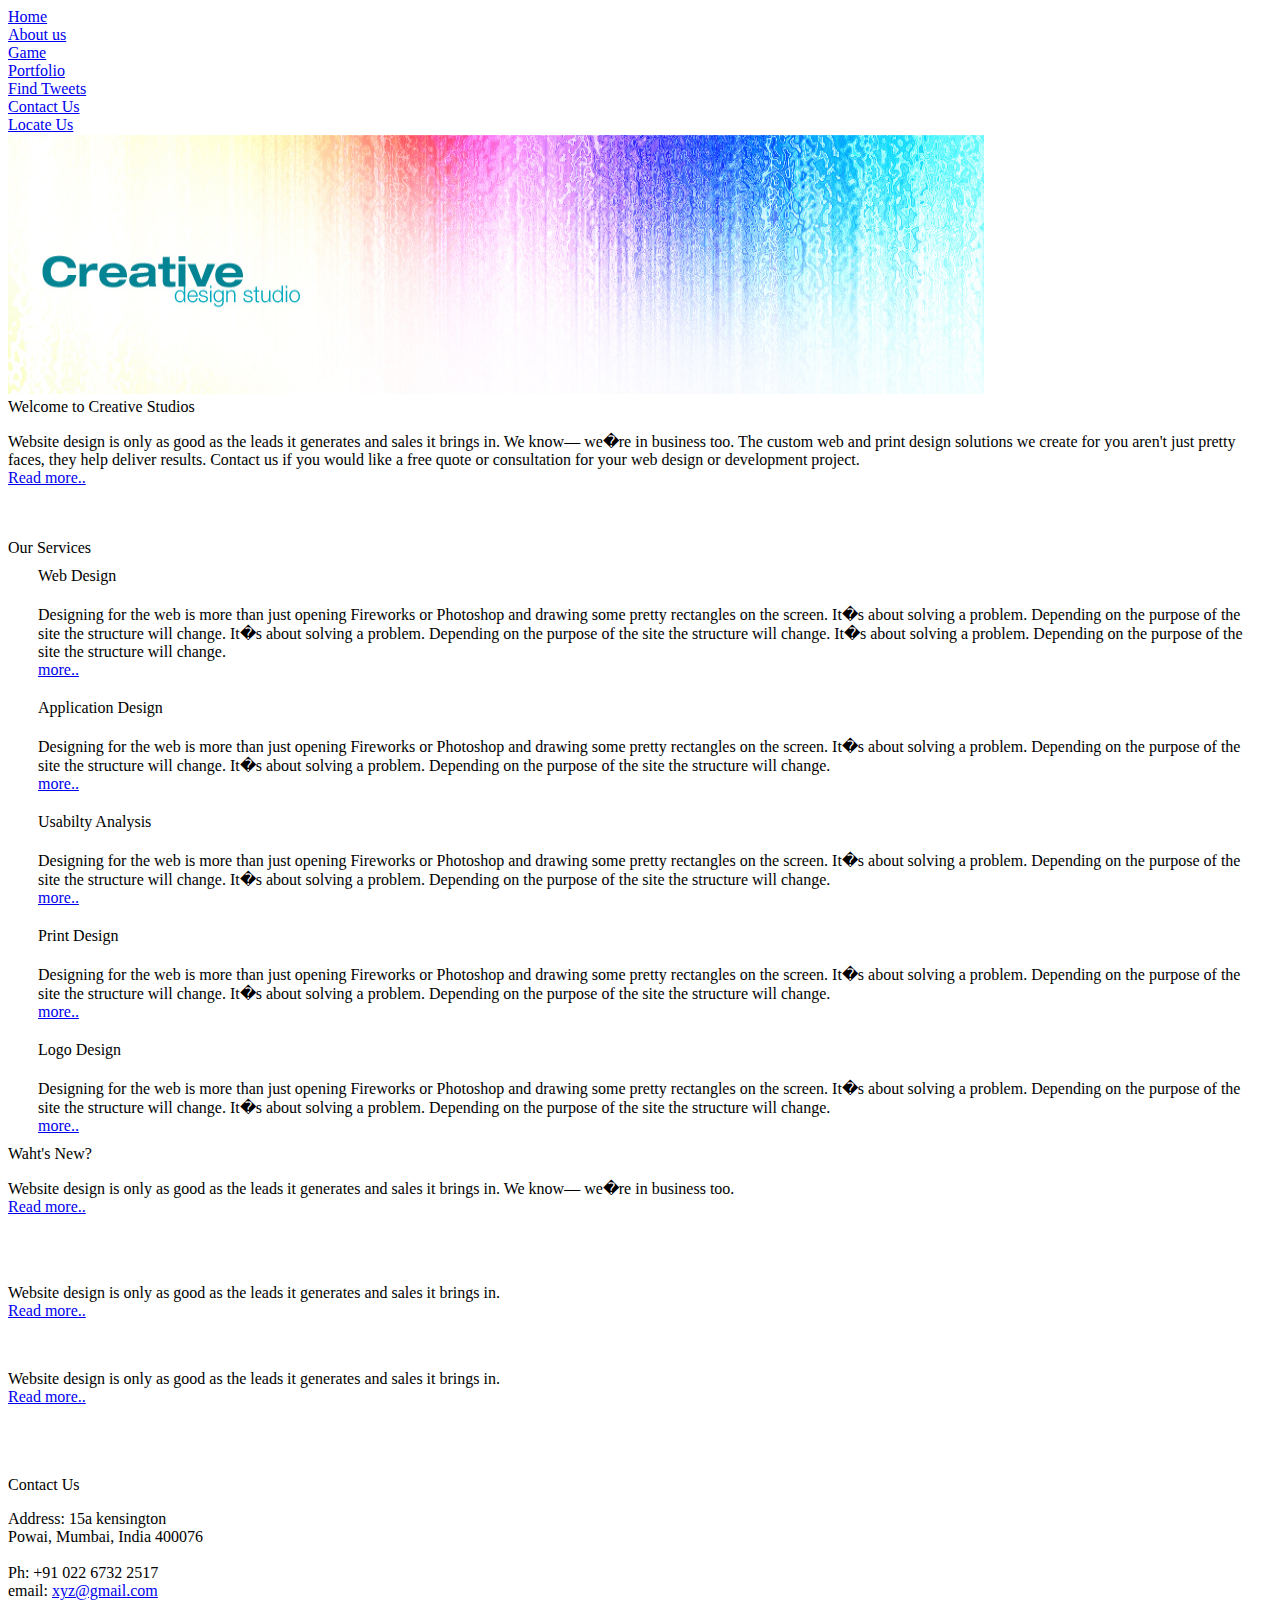
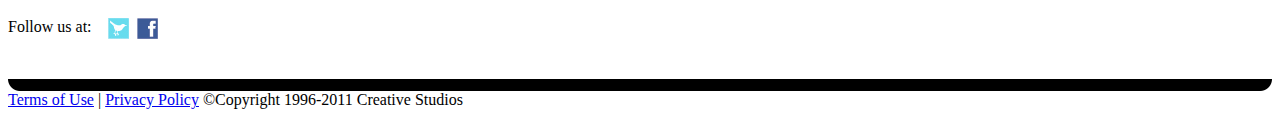
==== public/index.html @ b5928c89 "first commit" ====
<!DOCTYPE html>
<head>
<title>Creative Studios</title>
<link href="CSS/main.css" type="text/css" rel="stylesheet"> <!--attaching CSS file to HTML-->

<!-- to display HTML5 tags in IE8 as well -->
<!-- [if lt IE 8]-->
<script>
document.createElement('header');
document.createElement('nav');
document.createElement('section');
document.createElement('article');
document.createElement('aside');
document.createElement('footer');
document.createElement('hgroup');
</script>
<!-- [endif]-->

<!-- for rounded corners in IE8 - external JS library curvycorners -->
<script type="text/javascript" src="curvycorners.js"></script>
<script type="text/JavaScript">
addEvent(window, 'load', initCorners);
function initCorners() {
var setting = {
tl: { radius: 0 },
tr: { radius: 0},
bl: { radius: 12 },
br: { radius: 12 },
antiAlias: true
}
curvyCorners(setting, ".container");
}
</script>

</head>

<body>

<div class="container"> <!-- mian conatiner div - easy to handle and apply special look & feel as on required-->

<!-- for navigation bar -->
<nav class="mynav">
	<li><a href="index.html" class="active">Home</a></li>
    <li><a href="aboutus.html">About us</a></li>
    <li><a href="mygame.html">Game</a></li>
    <li><a href="portfolio.html">Portfolio</a></li>
	<li><a href="twitter.html">Find Tweets</a></li>
    <li><a href="contact.html">Contact Us</a></li>
	<li><a href="locate.html">Locate Us</a></li>
</nav>

<!-- for banner -->
<header><img src="images/banner2.jpg" width="976" height="260" alt="Creative Studios"/></header>

<!-- body content -->
<article class="content">
	<header class="ctitle">Welcome to Creative Studios</header>
	<p>Website design is only as good as the leads it generates and sales it brings in. We know&mdash; we�re in business too. The custom web and print design solutions we create for you aren't just pretty faces, they help deliver results. Contact us if you would like a free quote or consultation for your web design or development project.<br/><span><a class="readmorelink" href="#">Read more..</a></span></p><br/><br/>
    <section>
      <header class="ctitle">Our Services</header>
      <table class="tableservices" cellpadding="10" cellspacing="0">
        	<tr>
            	<td class="td1"></td>
                <td class="td2 td2title">Web Design</td>
            </tr>
            <tr>
            	<td></td>
                <td class="td2">Designing for the web is more than just opening Fireworks or Photoshop and drawing some pretty rectangles on the screen. It�s about solving a problem. Depending on the purpose of the site the structure will change. It�s about solving a problem. Depending on the purpose of the site the structure will change. It�s about solving a problem. Depending on the purpose of the site the structure will change.<br/><span><a class="readmorelink" href="#">more..</a></span> </td>
            </tr>
            
            <tr>
            	<td class="td1"></td>
                <td class="td2 td2title">Application Design</td>
            </tr>
            <tr>
            	<td></td>
                <td class="td2">Designing for the web is more than just opening Fireworks or Photoshop and drawing some pretty rectangles on the screen. It�s about solving a problem. Depending on the purpose of the site the structure will change. It�s about solving a problem. Depending on the purpose of the site the structure will change. <br/><span><a class="readmorelink" href="#">more..</a></span></td>
            </tr>
            
            <tr>
            	<td class="td1"></td>
                <td class="td2 td2title">Usabilty Analysis</td>
            </tr>
            <tr>
            	<td></td>
                <td class="td2">Designing for the web is more than just opening Fireworks or Photoshop and drawing some pretty rectangles on the screen. It�s about solving a problem. Depending on the purpose of the site the structure will change. It�s about solving a problem. Depending on the purpose of the site the structure will change.<br/><span><a class="readmorelink" href="#">more..</a></span></td>
            </tr>
            
            <tr>
            	<td class="td1"></td>
                <td class="td2 td2title">Print Design</td>
            </tr>
            <tr>
            	<td></td>
                <td class="td2">Designing for the web is more than just opening Fireworks or Photoshop and drawing some pretty rectangles on the screen. It�s about solving a problem. Depending on the purpose of the site the structure will change. It�s about solving a problem. Depending on the purpose of the site the structure will change.<br/><span><a class="readmorelink" href="#">more..</a></span></td>
            </tr>
            
            <tr>
            	<td class="td1"></td>
                <td class="td2 td2title">Logo Design</td>
            </tr>
            <tr>
            	<td></td>
                <td class="td2">Designing for the web is more than just opening Fireworks or Photoshop and drawing some pretty rectangles on the screen. It�s about solving a problem. Depending on the purpose of the site the structure will change. It�s about solving a problem. Depending on the purpose of the site the structure will change.<br/><span><a class="readmorelink" href="#">more..</a></span></td>
            </tr>
            
      	</table>
    </section>
</article>

<!-- start of sidebar -->
<aside class="sidebar">
	<section class="graytbox">Waht's New?</section>
    <p class="sidebartxt">Website design is only as good as the leads it generates and sales it brings in. We know&mdash; we�re in business too. <br/><span><a class="readmorelink" href="#">Read more..</a></span></p><br/><br/>
    <p class="sidebartxt">Website design is only as good as the leads it generates and sales it brings in. <br/><span><a class="readmorelink" href="#">Read more..</a></span></p><br/>
    <p class="sidebartxt">Website design is only as good as the leads it generates and sales it brings in.<br/><span><a class="readmorelink" href="#">Read more..</a></span></p><br/><br/><br/>
    
    <section class="graytbox">Contact Us</section>
    <p class="sidebartxt">Address: 15a kensington <br/>Powai, Mumbai, India 400076<br/><br/>
    Ph: &#43;91&nbsp;022&nbsp;6732 2517<br/>email:&nbsp;<a href="mailto:xyz@gmail.com" class="readmorelink">xyz@gmail.com</a><br/><br/>
    Follow us at: &nbsp;&nbsp;
    <img src="images/icons.jpg" style="vertical-align:middle"></p>
    <br/><br/>
    
</aside> <!-- end of sidebar -->

</div> <!-- end of body container -->

<!-- Footer content -->
<footer class="foot"><a href="#" class="footlink" >Terms of Use</a> | <a href="#" class="footlink" >Privacy Policy</a>  &copy;Copyright 1996-2011 Creative Studios</footer>

</body>
</html>
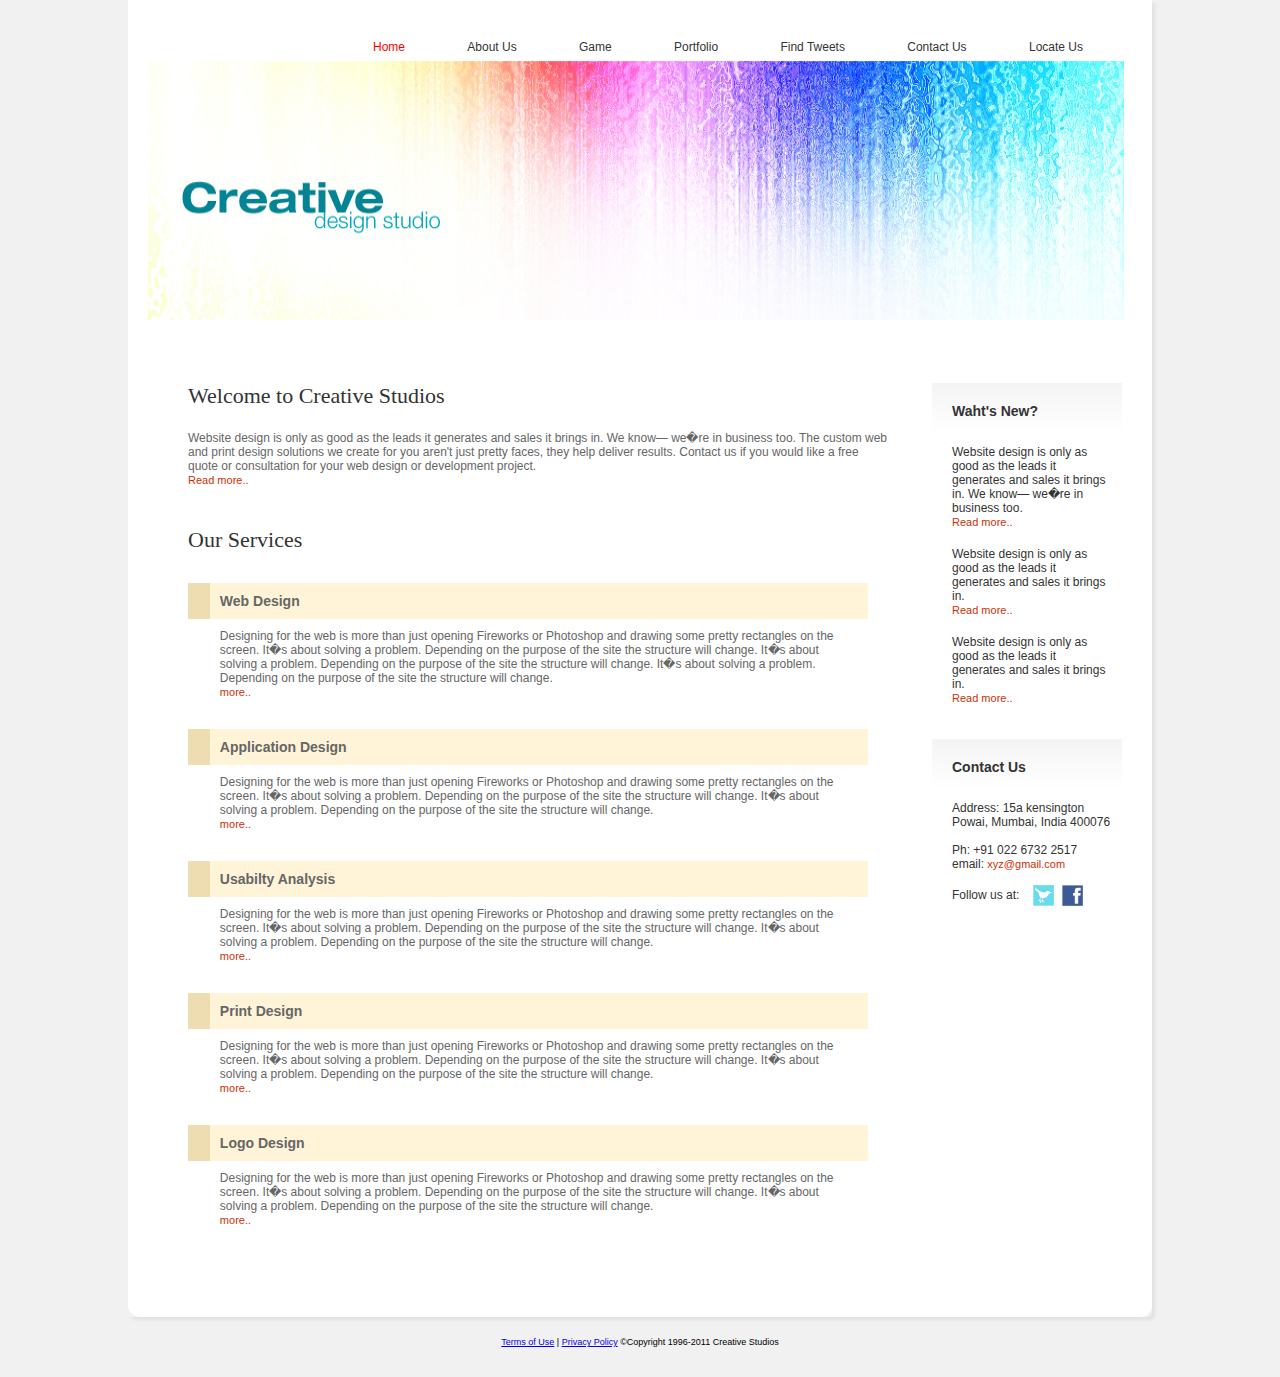
==== commit 636abdf5: "m" ====
--- a/public/index.html
+++ b/public/index.html
@@ -1,7 +1,7 @@
 <!DOCTYPE html>
 <head>
 <title>Creative Studios</title>
-<link href="CSS/main.css" type="text/css" rel="stylesheet"> <!--attaching CSS file to HTML-->
+<link href="stylesheets/main.css" type="text/css" rel="stylesheet"> <!--attaching CSS file to HTML-->
 
 <!-- to display HTML5 tags in IE8 as well -->
 <!-- [if lt IE 8]-->
--- a/public/stylesheets/main.css
+++ b/public/stylesheets/main.css
@@ -0,0 +1,289 @@
+/* CSS Document */
+
+body
+{
+padding:0px;
+margin:0px;
+background-color:#f1f1f1;
+font-family:Arial, Helvetica, sans-serif, Verdana;
+font-size:12px;
+}
+
+header,nav,section,article,aside,footer,hgroup 
+{ 
+display: block;
+}
+
+.container
+{
+margin:0px auto;
+background-color:#FFFFFF;
+width:984px;
+padding:20px;
+overflow:auto;
+display:block;
+/*for main container shadow*/
+-moz-box-shadow: 3px 3px 3px #e2e2e2;
+-webkit-box-shadow: 3px 3px 3px #e2e2e2;
+box-shadow: 3px 3px 3px #e2e2e2;
+/*for IE8 - main container shadow*/
+/*-ms-filter: "progid:DXImageTransform.Microsoft.Shadow(Strength=6, Direction=150,Color='#e2e2e2')";
+z-index:5;*/
+
+/*for rounded conners for main container*/
+border-radius: 0px 0px 5px 5px;
+-moz-border-radius:0px 0px 5px 5px;
+-webkit-border-radius: 0px 0px 5px 5px;
+}
+
+/*navigation*/
+.mynav
+{
+height:20px;
+padding:20px 20px 0px 0px;
+float:right;
+}
+
+.mynav li
+{
+display:inline-block;
+text-decoration:none;
+padding-left:30px;
+padding-right:29px;
+padding-top:0px;
+}
+
+.mynav li a
+{
+text-decoration:none;
+color:#333333;
+text-transform:capitalize;
+display:block;
+
+}
+
+.mynav li a:hover
+{
+color:#FF0000;
+}
+
+/*for active page display in navigation bar*/
+.mynav li .active
+{
+color:#FF0000;
+display:inline-block;
+}
+
+/*page body content*/
+.content
+{
+width:700px;
+font-size:12px;
+color:#666666;
+margin:60px 20px 20px 40px;
+float:left;
+}
+
+.ctitle
+{
+font-family:"Sabon LT Std";
+font-size:22px;
+color:#333333;
+padding-bottom:10px;
+}
+
+.readmorelink
+{
+font-size:11px;
+color:#ce2f04;
+text-decoration:none;
+}
+
+.tableservices
+{
+width:680px;
+font-size:12px;
+color:#666666;
+padding:20px 0px 20px 0px;
+}
+
+.td1
+{
+background-color:#eeddb1;
+width:2px;
+}
+
+.td2
+{
+width:680px;
+padding-bottom:30px;
+padding-top:10px;
+}
+
+.td2title
+{
+background-color:#fff4d8;
+font-size:14px;
+color:#666666;
+font-weight:bold;
+padding-bottom:10px;
+padding-left:10px;
+}
+
+.vspacing
+{
+height:20px;
+}
+
+
+
+/*right sidebar content*/
+.sidebar
+{
+float:right;
+width:200px;
+position:relative;
+margin:60px 10px 20px 10px;
+}
+
+.graytbox
+{
+height:30px;
+text-align:left;
+margin-left:10px;
+padding:20px 10px 0px 20px;
+font-family:Arial;
+font-size:14px;
+font-weight:bold;
+color:#333333;
+vertical-align:middle;
+background-image: -webkit-linear-gradient(bottom,#ffffff, #f4f4f4);    
+background-image: -moz-linear-gradient(bottom, #ffffff, #f4f4f4);
+filter: progid:DXImageTransform.Microsoft.gradient(startColorstr='#f4f4f4', endColorstr='#ffffff');
+}
+
+.sidebartxt
+{
+height:50px;
+margin-left:10px;
+padding:0px 10px 0px 20px;
+font-family:Arial;
+font-size:12px;
+color:#333333;
+text-align:left;
+}
+
+/*for footer*/
+.foot
+{
+clear:both;
+height:20px;
+background-image:url(../images/bg_footer.jpg);
+background-repeat:repeat-x;
+font-size:9px;
+font:Verdana, Arial, Helvetica, sans-serif;
+background-position:top center;
+width:800px;
+padding:20px;
+margin:0px auto;
+text-align:center;
+overflow:auto;
+}
+
+.footlink
+{
+text-decoration:underline;
+}
+
+
+.cform
+{
+float:left;
+border:none;
+width:400px;
+}
+
+.lb_contact
+{
+float:right;
+padding-right:20px;
+}
+
+.imgshadow
+{
+-webkit-border-radius: 5px 5px 5px 5px;
+-moz-box-shadow: 3px 3px 3px #999999;
+-webkit-box-shadow: 3px 3px 3px #999999;
+box-shadow: 3px 3px 3px #999999;
+}
+
+
+/* game display*/
+.cell
+{
+width:55px;
+height:72px;
+vertical-align:top;
+text-align:left;
+font-family:arial;
+font-size:11px;
+}
+
+.cell1
+{
+width:166px;
+height:218px;
+vertical-align:top;
+padding-left:95px;
+}
+
+
+.ttext
+{
+font:Arial;
+font-size:16px;
+color:#FFFFFF;
+font-weight:bold;
+text-align:center;
+}
+
+#label
+{
+font:Arial;
+font-size:18px;
+color:#333333;
+font-weight:bold;
+padding:20px 0px 0px 0px;
+text-align:center;
+}
+
+#answer
+{
+font:Arial;
+font-size:18px;
+color:#333333;
+font-weight:bold;
+padding:0px 0px 20px 0px;
+text-align:center;
+}
+
+.count
+{
+font:Arial;
+font-size:12px;
+color:#a1a1a1;
+font-weight:bold;
+text-align:center;
+}
+
+.instruction
+{
+font:Arial;
+font-size:11px;
+color:#a1a1a1;
+text-align:center;
+font-style:italic;
+padding-left:10px;
+padding-right:10px;
+}
+
